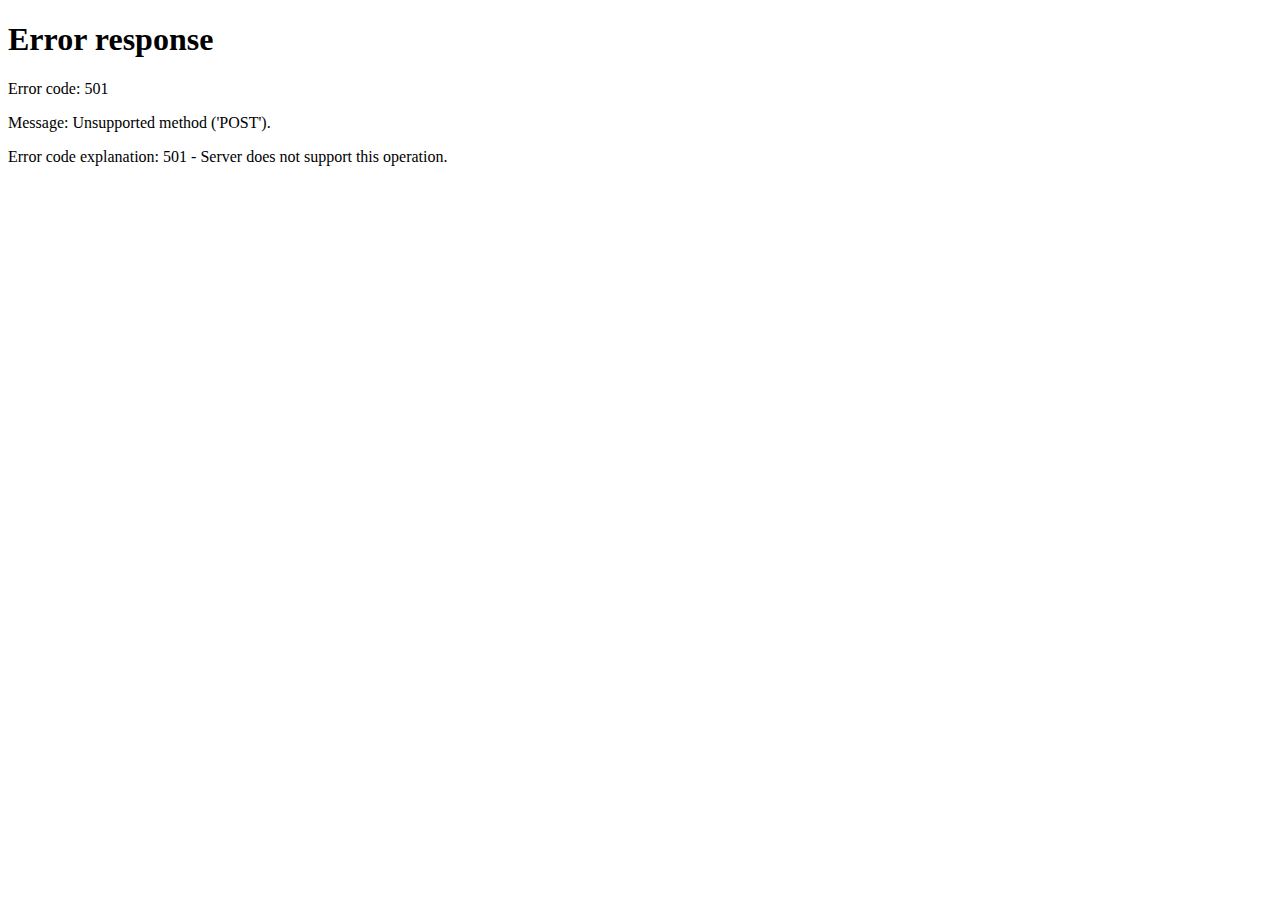
==== fe/html/index.html @ cac00ec6 "add index.html with instant redirect to landing php" ====
<!DOCTYPE>
<html>
    <head>
    </head>
    <body onload="document.getElementById('redirect').submit();">
        <form action="../../be/src/php/topics.php" id="redirect" method="POST"></form>
    </body>
</html>
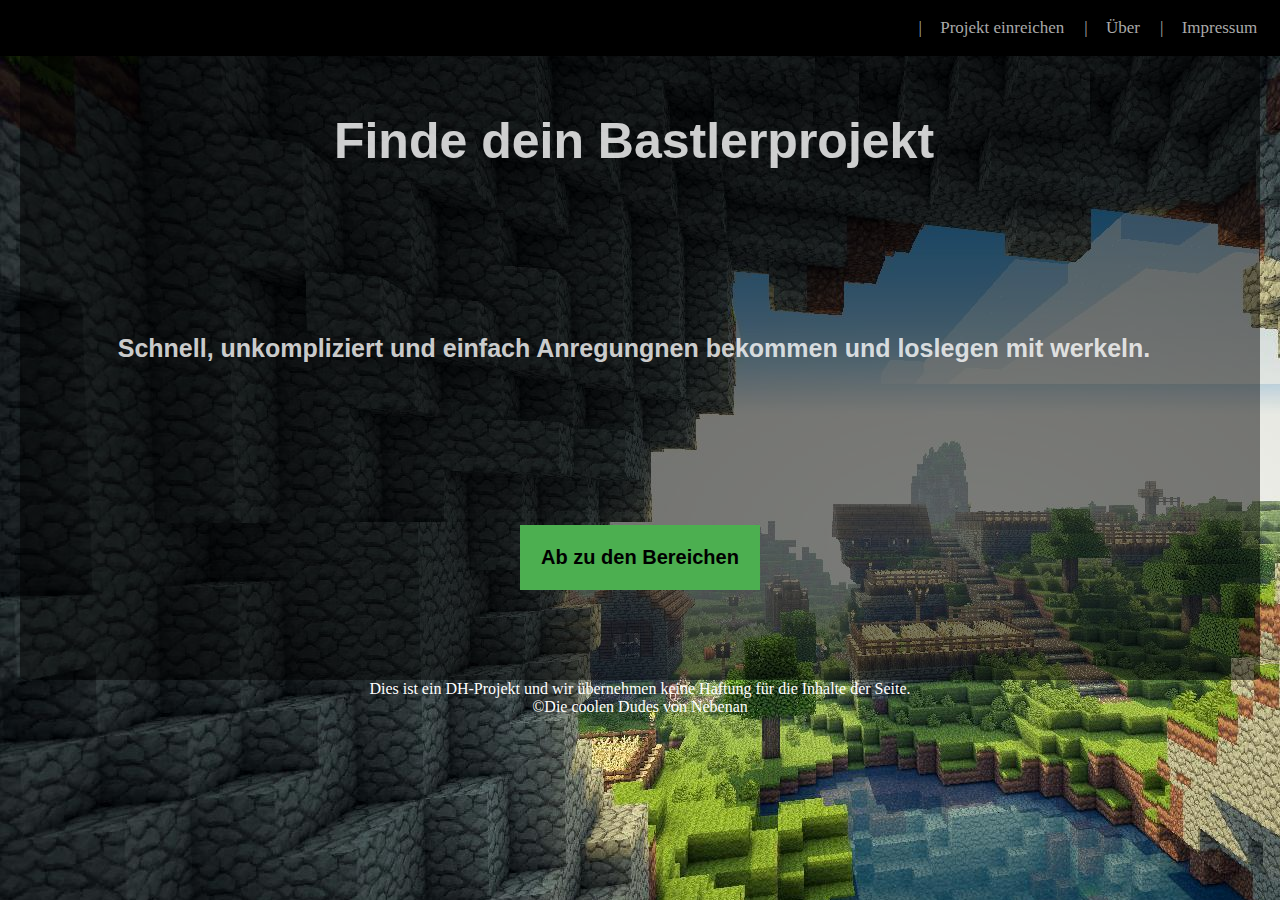
==== commit bf343f3b: "new landing page" ====
--- a/fe/html/index.html
+++ b/fe/html/index.html
@@ -1,8 +1,55 @@
-<!DOCTYPE>
-<html>
-    <head>
-    </head>
-    <body onload="document.getElementById('redirect').submit();">
-        <form action="../../be/src/php/topics.php" id="redirect" method="POST"></form>
-    </body>
+<!DOCTYPE html>
+<html lang="en">
+<head>
+    <meta charset="UTF-8">
+    <title>Main Page</title>
+    <link rel="stylesheet" type="text/css" href="../css/index.css"/>
+    <script lang="javascript" src="../js/toolbar.js"></script>
+    <link rel="stylesheet" type="text/css" href="../css/toolbar.css" />
+</head>
+<body>
+    <div id="toolbar">
+        <span class="barE right" onclick="toImpressum()">
+            Impressum
+        </span>
+        <span class="barE right" onclick="toUber()">
+            Über
+        </span>
+        <span class="barE right">
+            Projekt einreichen
+        </span>
+        <div id="forms">
+            <form action="../../be/src/php/topics.php" id="toTopics"></form>
+            <form action="../../be/src/php/impressum.php" id="toImpressum"></form>
+            <form action="../../be/src/php/uber.php" id="toUber"></form>
+        </div>
+    </div>
+    <div class="container">
+        <div class="row" align="center">
+            <div class="center">
+                <label class="label-font50">Finde dein Bastlerprojekt</label>
+            </div>
+        </div>
+        <div class="row">
+            <div class="center">
+                <label class="label-font25">
+                    Schnell, unkompliziert und einfach Anregungnen bekommen und loslegen mit werkeln.
+                </label>
+            </div>
+        </div>
+        <div class="row">
+            <div class="center">
+                <button onclick="navToTopics()">
+                    Ab zu den Bereichen
+                </button>
+            </div>
+        </div>
+    </div>
+    <div class="footer">
+        <footer>
+            Dies ist ein DH-Projekt und wir übernehmen keine Haftung für die Inhalte der Seite.<br>
+            ©Die coolen Dudes von Nebenan
+        </footer>
+    </div>
+</body>
 </html>--- a/fe/css/index.css
+++ b/fe/css/index.css
@@ -0,0 +1,69 @@
+body {
+    background-image: url("../img/createBackground.jpg");
+    background-color: rgba(255,255,255,0.6);
+    margin: 0;
+}
+.container {
+    border-radius: 5px;
+    background: rgba(0, 0, 0, 0.5);
+    padding: 15px;
+    margin: 20px 20px 0 20px;
+    color: hsla(365,100%,100%,0.8);
+}
+button{
+    padding: 20px;
+    font-size: 20px;
+    font-weight: bold;
+    border: 1px solid #4CAF50;
+    background-color: #4CAF50;
+    resize: vertical;
+    font-family: Arial, Helvetica, sans-serif;
+}
+label {
+    font-family: Arial, Helvetica, sans-serif;
+    font-weight: bold;
+    padding: 2px 12px 12px 0;
+    display: inline-block;
+}
+.label-font25{
+    font-size: 25px;
+}
+.label-font50{
+    font-size: 50px;
+}
+.center{
+    padding: 75px 0 75px 0;
+    text-align: center;
+}
+.center-bottom{
+    text-align: center;
+    vertical-align: bottom;
+}
+.label-font75{
+    font-size: 75px;
+}
+.col-10 {
+    float: left;
+    width: 10%;
+    margin-top: 6px;
+}
+.col-60 {
+    float: left;
+    width: 60%;
+    margin-top: 6px;
+  }
+.row:after {
+    content: "";
+    display: table;
+    clear: both;
+  }
+footer{
+    color: white;
+    text-align:center;
+    bottom: 0;
+}
+.footer{
+    align-content: center;
+    bottom:0;
+}
+
--- a/fe/css/toolbar.css
+++ b/fe/css/toolbar.css
@@ -0,0 +1,51 @@
+#toolbar {
+    padding: .5rem 1%;
+    position: absolute;
+    top: 0;
+    left: 0;
+    width: -webkit-fill-available;
+    background-color: black;
+}
+.toolbartext{
+    color: white;
+    font-size: 150%;
+}
+#forms{
+     display: none;
+}
+.barE{
+    color: darkgray;
+    float: left;
+    text-align: center;
+    padding: 10px 0;
+    margin: 0 10px;
+    text-decoration: none;
+    font-size: 17px;
+}
+#toolbar .navE:not(:first-child):before{
+    content: ">";
+    padding-right: 14px;
+}
+#toolbar .right:before{
+    content: "|";
+    padding-right: 14px;
+}
+#current{
+    cursor: pointer;
+    color: white;
+}.descendent{
+    cursor: default;
+    color: grey;
+ }
+
+.right{
+    float: right;
+    cursor: not-allowed;
+}
+.right[onclick]{
+    cursor: pointer;
+}
+.ascendent{
+    cursor: pointer;
+    color: darkgrey;
+}
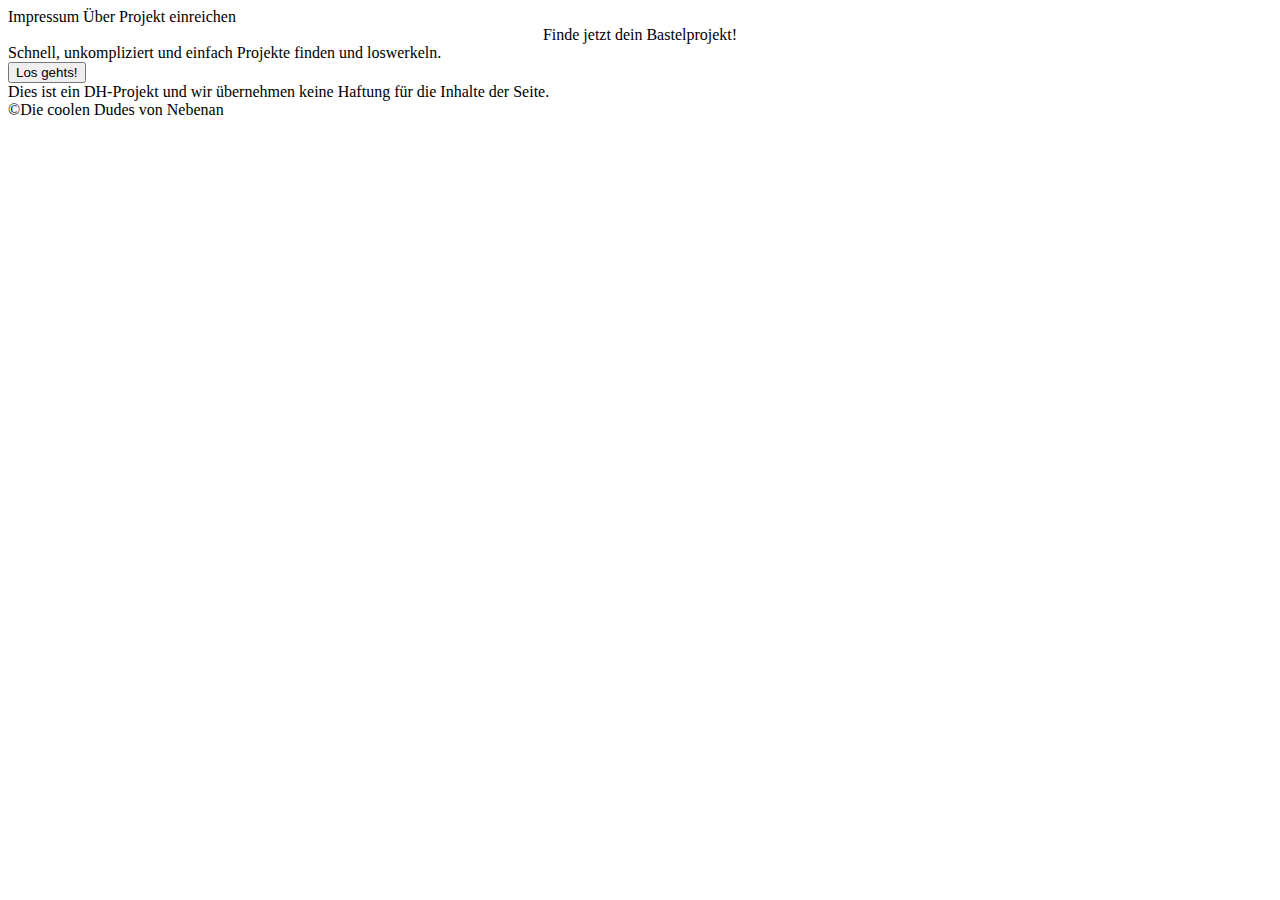
==== commit 6a9140d6: "Merge branch 'dev' into jan" ====
--- a/fe/html/index.html
+++ b/fe/html/index.html
@@ -3,9 +3,9 @@
 <head>
     <meta charset="UTF-8">
     <title>Main Page</title>
-    <link rel="stylesheet" type="text/css" href="../css/index.css"/>
-    <script lang="javascript" src="../js/toolbar.js"></script>
-    <link rel="stylesheet" type="text/css" href="../css/toolbar.css" />
+    <link rel="stylesheet" type="text/css" href="./fe/css/index.css"/>
+    <script lang="javascript" src="./fe/js/toolbar.js"></script>
+    <link rel="stylesheet" type="text/css" href="./fe/css/toolbar.css" />
 </head>
 <body>
     <div id="toolbar">
@@ -27,20 +27,20 @@
     <div class="container">
         <div class="row" align="center">
             <div class="center">
-                <label class="label-font50">Finde dein Bastlerprojekt</label>
+                <label class="label-font50">Finde jetzt dein Bastelprojekt!</label>
             </div>
         </div>
         <div class="row">
             <div class="center">
                 <label class="label-font25">
-                    Schnell, unkompliziert und einfach Anregungnen bekommen und loslegen mit werkeln.
+                    Schnell, unkompliziert und einfach Projekte finden und loswerkeln.
                 </label>
             </div>
         </div>
         <div class="row">
             <div class="center">
                 <button onclick="navToTopics()">
-                    Ab zu den Bereichen
+                    Los gehts!
                 </button>
             </div>
         </div>
@@ -52,4 +52,4 @@
         </footer>
     </div>
 </body>
-</html>+</html>
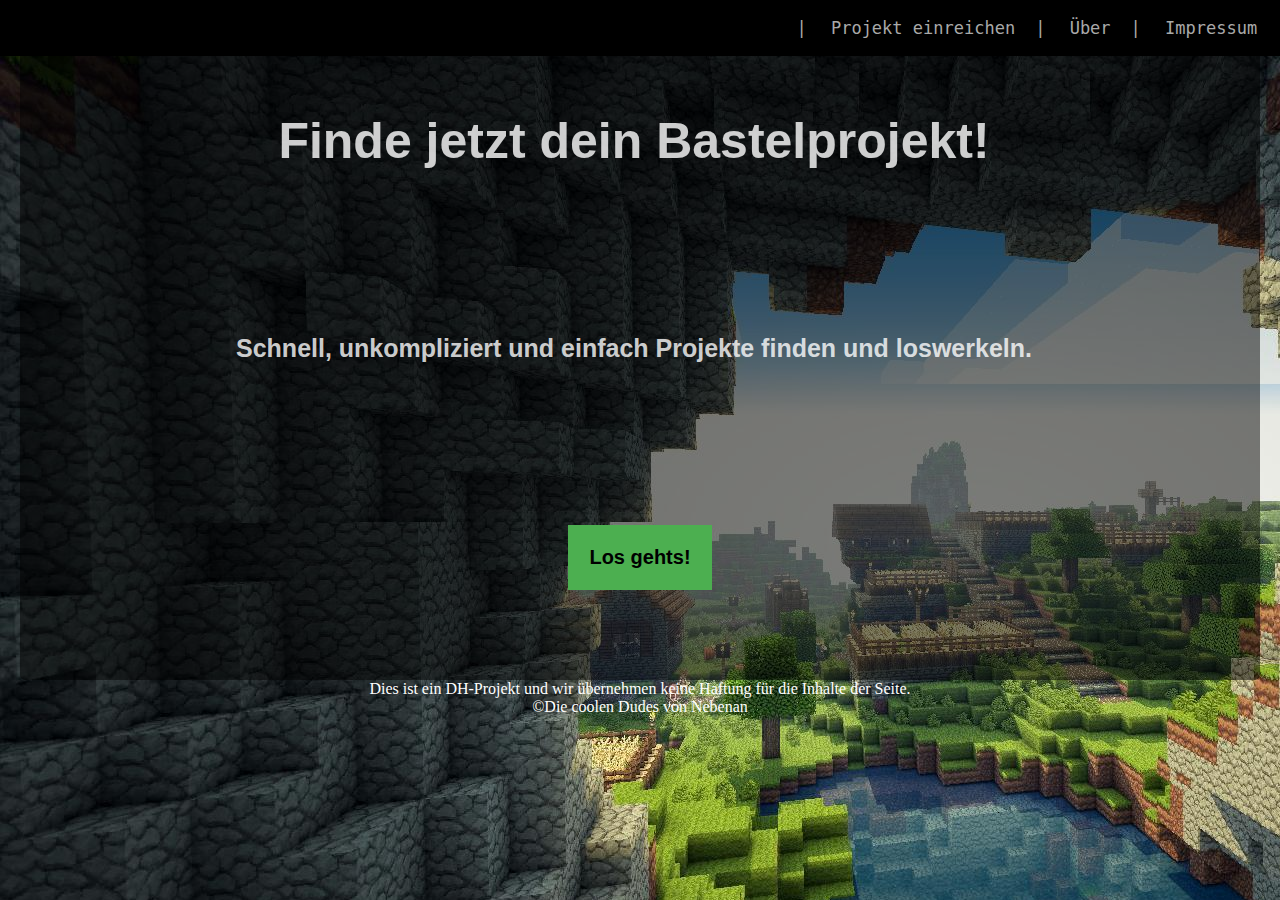
==== commit 7267a2c9: "update and fix .php printxml statements and .xsl paths" ====
--- a/fe/html/index.html
+++ b/fe/html/index.html
@@ -3,9 +3,9 @@
 <head>
     <meta charset="UTF-8">
     <title>Main Page</title>
-    <link rel="stylesheet" type="text/css" href="./fe/css/index.css"/>
-    <script lang="javascript" src="./fe/js/toolbar.js"></script>
-    <link rel="stylesheet" type="text/css" href="./fe/css/toolbar.css" />
+    <link rel="stylesheet" type="text/css" href="../css/index.css"/>
+    <script lang="javascript" src="../js/toolbar.js"></script>
+    <link rel="stylesheet" type="text/css" href="../css/toolbar.css" />
 </head>
 <body>
     <div id="toolbar">
--- a/fe/css/index.css
+++ b/fe/css/index.css
@@ -0,0 +1,69 @@
+body {
+    background-image: url("../img/createBackground.jpg");
+    background-color: rgba(255,255,255,0.6);
+    margin: 0;
+}
+.container {
+    border-radius: 5px;
+    background: rgba(0, 0, 0, 0.5);
+    padding: 15px;
+    margin: 20px 20px 0 20px;
+    color: hsla(365,100%,100%,0.8);
+}
+button{
+    padding: 20px;
+    font-size: 20px;
+    font-weight: bold;
+    border: 1px solid #4CAF50;
+    background-color: #4CAF50;
+    resize: vertical;
+    font-family: Arial, Helvetica, sans-serif;
+}
+label {
+    font-family: Arial, Helvetica, sans-serif;
+    font-weight: bold;
+    padding: 2px 12px 12px 0;
+    display: inline-block;
+}
+.label-font25{
+    font-size: 25px;
+}
+.label-font50{
+    font-size: 50px;
+}
+.center{
+    padding: 75px 0 75px 0;
+    text-align: center;
+}
+.center-bottom{
+    text-align: center;
+    vertical-align: bottom;
+}
+.label-font75{
+    font-size: 75px;
+}
+.col-10 {
+    float: left;
+    width: 10%;
+    margin-top: 6px;
+}
+.col-60 {
+    float: left;
+    width: 60%;
+    margin-top: 6px;
+  }
+.row:after {
+    content: "";
+    display: table;
+    clear: both;
+  }
+footer{
+    color: white;
+    text-align:center;
+    bottom: 0;
+}
+.footer{
+    align-content: center;
+    bottom:0;
+}
+
--- a/fe/css/toolbar.css
+++ b/fe/css/toolbar.css
@@ -0,0 +1,52 @@
+#toolbar {
+    padding: .5rem 1%;
+    position: absolute;
+    top: 0;
+    left: 0;
+    width: -webkit-fill-available;
+    background-color: black;
+    font-family: monospace;
+}
+.toolbartext{
+    color: white;
+    font-size: 150%;
+}
+#forms{
+     display: none;
+}
+.barE{
+    color: darkgray;
+    float: left;
+    text-align: center;
+    padding: 10px 0;
+    margin: 0 10px;
+    text-decoration: none;
+    font-size: 17px;
+}
+#toolbar .navE:not(:first-child):before{
+    content: ">";
+    padding-right: 14px;
+}
+#toolbar .right:before{
+    content: "|";
+    padding-right: 14px;
+}
+#current{
+    cursor: pointer;
+    color: white;
+}.descendent{
+    cursor: default;
+    color: grey;
+ }
+
+.right{
+    float: right;
+    cursor: not-allowed;
+}
+.right[onclick]{
+    cursor: pointer;
+}
+.ascendent{
+    cursor: pointer;
+    color: darkgrey;
+}
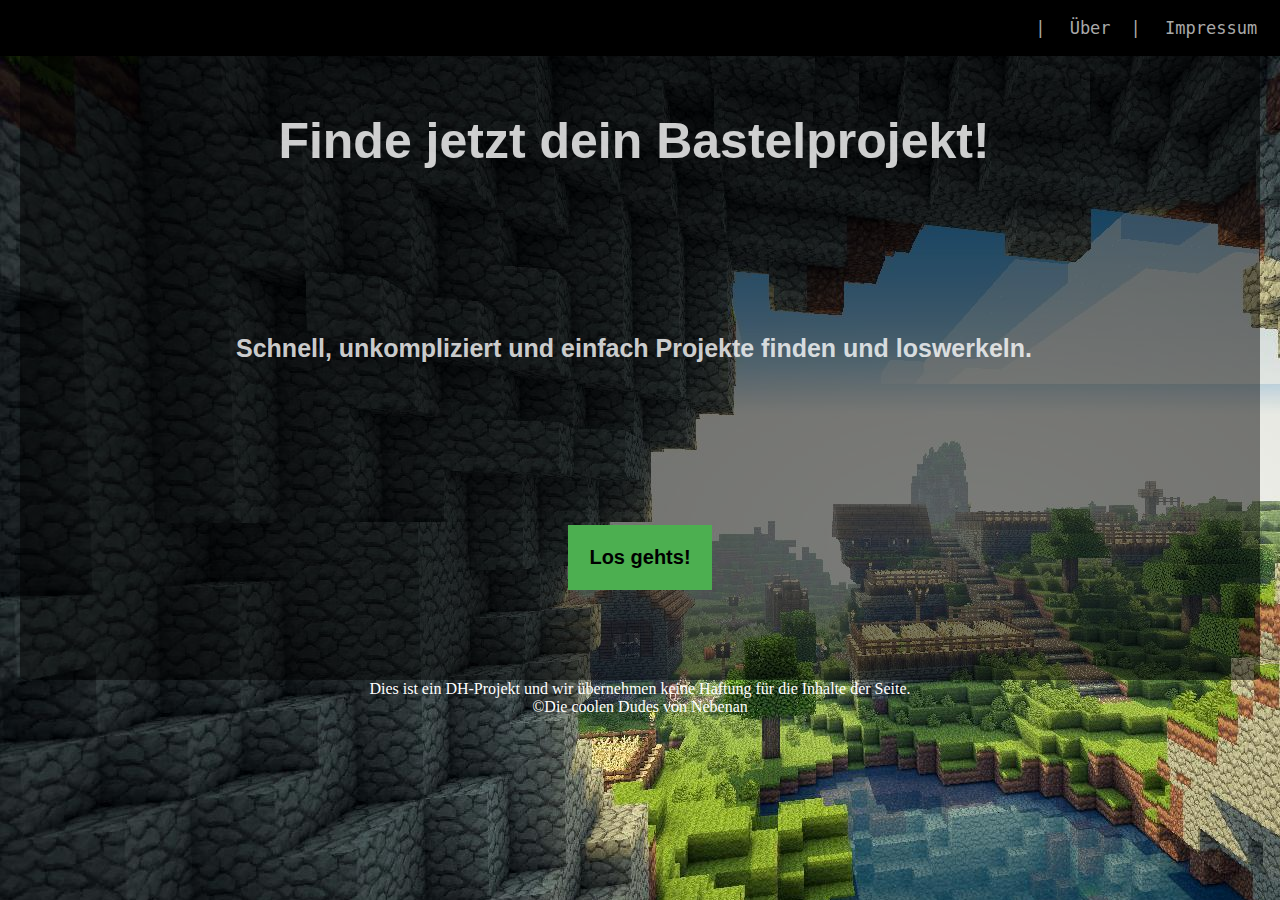
==== commit 16c583fb: "no project add at index" ====
--- a/fe/html/index.html
+++ b/fe/html/index.html
@@ -3,6 +3,7 @@
 <head>
     <meta charset="UTF-8">
     <title>Main Page</title>
+    <link rel="shortcut icon" href="../img/favicon.ico"/>
     <link rel="stylesheet" type="text/css" href="../css/index.css"/>
     <script lang="javascript" src="../js/toolbar.js"></script>
     <link rel="stylesheet" type="text/css" href="../css/toolbar.css" />
@@ -14,9 +15,6 @@
         </span>
         <span class="barE right" onclick="toUber()">
             Über
-        </span>
-        <span class="barE right">
-            Projekt einreichen
         </span>
         <div id="forms">
             <form action="../../be/src/php/topics.php" id="toTopics"></form>
--- a/fe/css/index.css
+++ b/fe/css/index.css
@@ -17,7 +17,14 @@
     border: 1px solid #4CAF50;
     background-color: #4CAF50;
     resize: vertical;
+    cursor: pointer;
     font-family: Arial, Helvetica, sans-serif;
+}
+button:hover{
+    transform: translateY(-5px);
+}
+button:active {
+    transform: translateY(3px);
 }
 label {
     font-family: Arial, Helvetica, sans-serif;
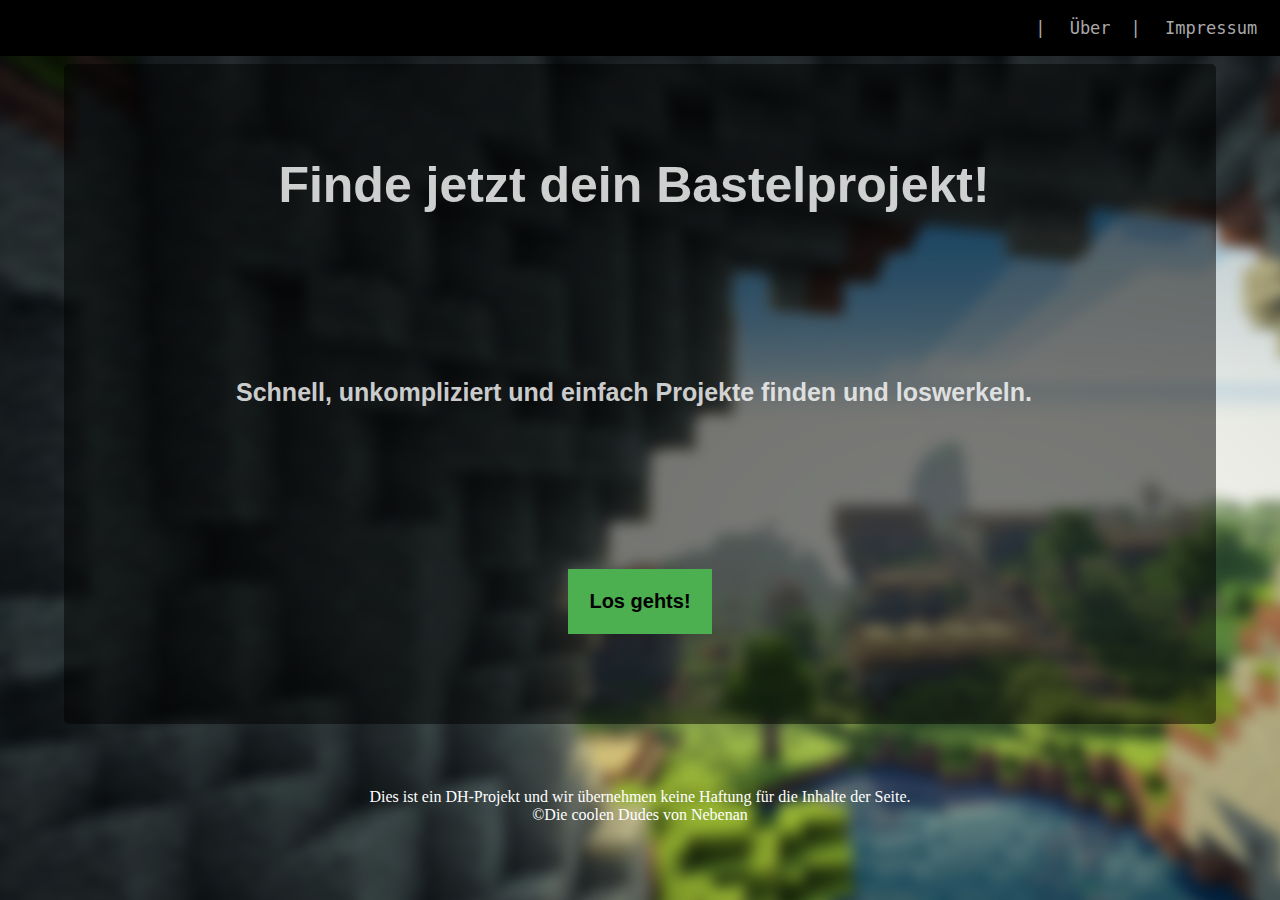
==== commit efef4b7f: "fix errorpage" ====
--- a/fe/html/index.html
+++ b/fe/html/index.html
@@ -2,7 +2,7 @@
 <html lang="en">
 <head>
     <meta charset="UTF-8">
-    <title>Main Page</title>
+    <title>meinCraft</title>
     <link rel="shortcut icon" href="../img/favicon.ico"/>
     <link rel="stylesheet" type="text/css" href="../css/index.css"/>
     <script lang="javascript" src="../js/toolbar.js"></script>
--- a/fe/css/index.css
+++ b/fe/css/index.css
@@ -7,7 +7,7 @@
     border-radius: 5px;
     background: rgba(0, 0, 0, 0.5);
     padding: 15px;
-    margin: 20px 20px 0 20px;
+    margin: 5%;
     color: hsla(365,100%,100%,0.8);
 }
 button{
